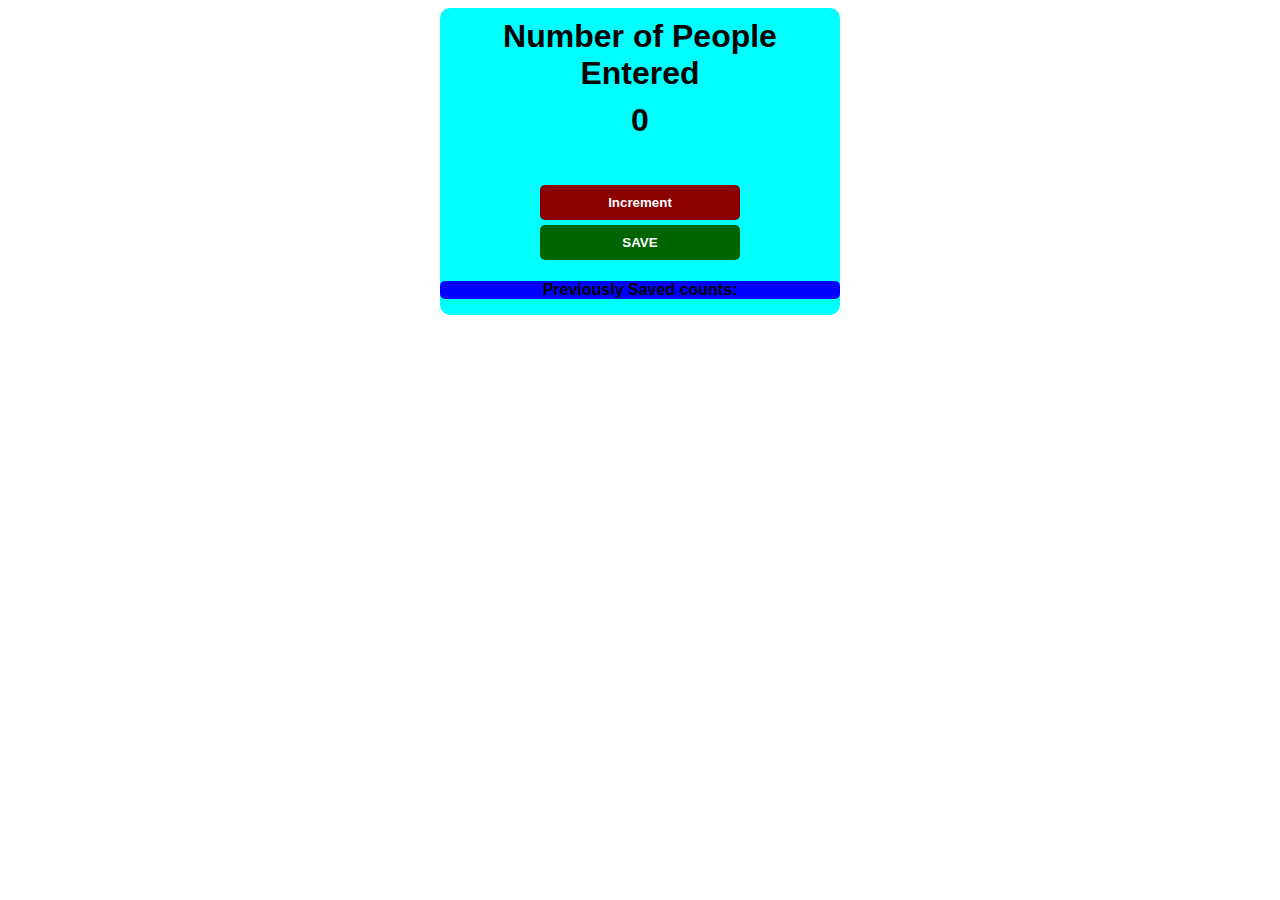
==== index.html @ 5dd5ef04 "Update and rename webapp.html to index.html" ====
<HTML>
    <head>
    <link rel="stylesheet" href="webapp.css">
    
    </head>
    <Body>
        <div class="container">
            <H1>Number of People Entered</H1>
            <H1 id="h1_count" ondblclick="onbutton()">0</H1>
            <br>
            <br>
            <button id="btn" onclick="onbutton()">Increment</button>
            <button id="save-btn" onclick="onSave()">SAVE</button>
            <P id="para-el">Previously Saved counts: </P>
            <script src="js_webapp.js"></script>
        </div>
    </Body>
</HTML>
---- webapp.css ----
body {
    background-image: url("station.jpg");
    background-size: cover;
    font-family: -apple-system, BlinkMacSystemFont, 'Segoe UI', Roboto, Oxygen, Ubuntu, Cantarell, 'Open Sans', 'Helvetica Neue', sans-serif;
    font-weight: bold;
    text-align: center;
}

h1 {
    margin-top: 10px;
    margin-bottom: 10px;
}

h2 {
    font-size: 50px;
    margin-top: 0;
    margin-bottom: 20px;
}

button {
    border: 8px;
    padding-top: 10px;
    padding-bottom: 10px;
    color: white;
    font-weight: bold;
    width: 200px;
    margin-bottom: 5px;
    border-radius: 5px;
}

.container{
    border: 5px;
    border-radius: 10px;
    background-color: aqua;
    align-self: auto;
    align-content: center;
    max-width: 400px;
    margin: auto;
}

#increment-btn {
    background: darkred;
}

#btn {
    background: darkred;
}

#save-btn {
    background: darkgreen;
}

#para-el{
    background: blue;
    border: 5px;
    border-radius: 5px;

}
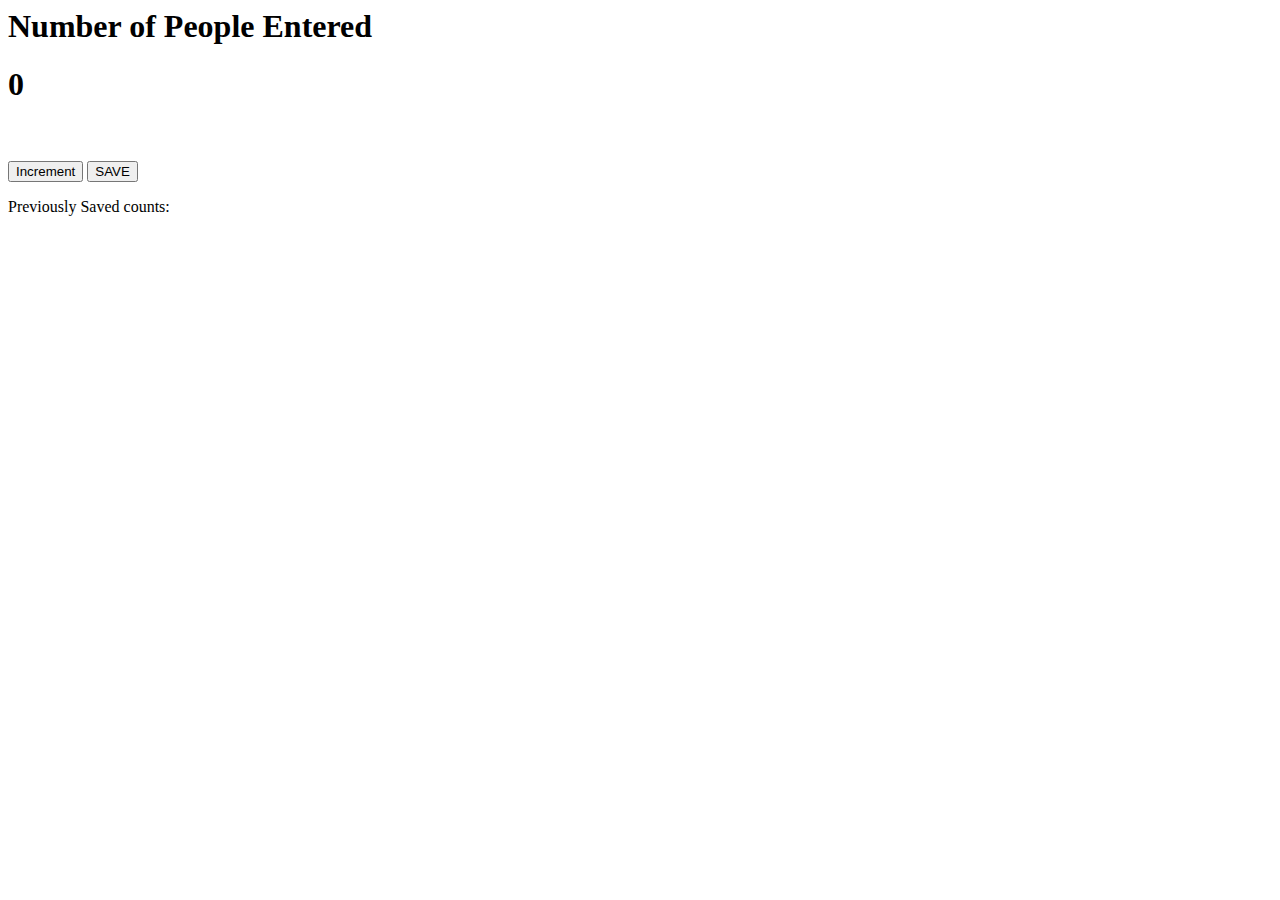
==== commit 547e44f4: "Update index.html" ====
--- a/index.html
+++ b/index.html
@@ -1,6 +1,6 @@
 <HTML>
     <head>
-    <link rel="stylesheet" href="webapp.css">
+    <link rel="stylesheet" href="https://github.com/kaushaltheguru/counter.git/webapp.css">
     
     </head>
     <Body>
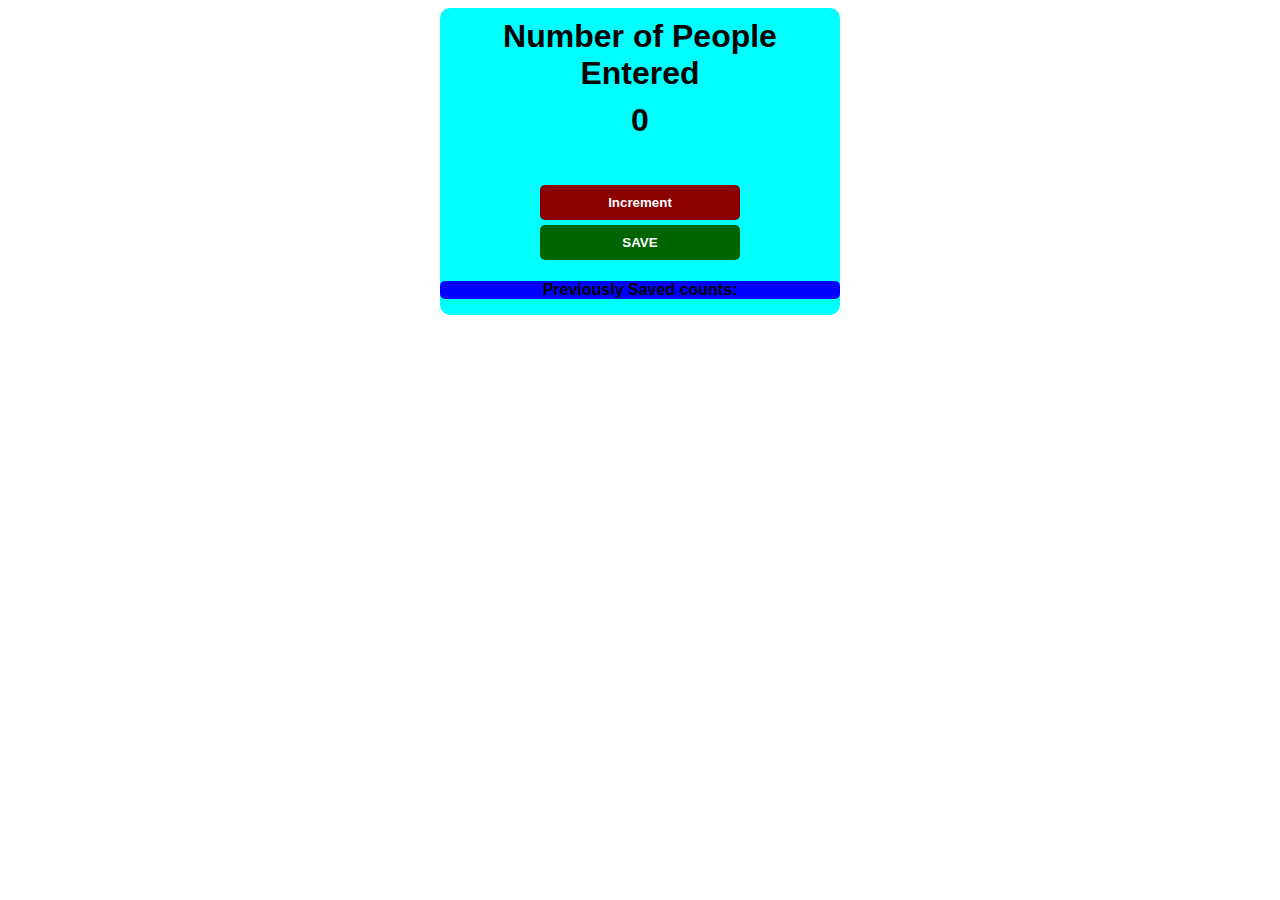
==== commit 197bba74: "Update index.html" ====
--- a/index.html
+++ b/index.html
@@ -1,6 +1,6 @@
 <HTML>
     <head>
-    <link rel="stylesheet" href="https://github.com/kaushaltheguru/counter.git/webapp.css">
+    <link rel="stylesheet" href="webapp.css">
     
     </head>
     <Body>
--- a/webapp.css
+++ b/webapp.css
@@ -0,0 +1,59 @@
+body {
+    background-image: url("station.jpg");
+    background-size: cover;
+    font-family: -apple-system, BlinkMacSystemFont, 'Segoe UI', Roboto, Oxygen, Ubuntu, Cantarell, 'Open Sans', 'Helvetica Neue', sans-serif;
+    font-weight: bold;
+    text-align: center;
+}
+
+h1 {
+    margin-top: 10px;
+    margin-bottom: 10px;
+}
+
+h2 {
+    font-size: 50px;
+    margin-top: 0;
+    margin-bottom: 20px;
+}
+
+button {
+    border: 8px;
+    padding-top: 10px;
+    padding-bottom: 10px;
+    color: white;
+    font-weight: bold;
+    width: 200px;
+    margin-bottom: 5px;
+    border-radius: 5px;
+}
+
+.container{
+    border: 5px;
+    border-radius: 10px;
+    background-color: aqua;
+    align-self: auto;
+    align-content: center;
+    max-width: 400px;
+    margin: auto;
+}
+
+#increment-btn {
+    background: darkred;
+}
+
+#btn {
+    background: darkred;
+}
+
+#save-btn {
+    background: darkgreen;
+}
+
+#para-el{
+    background: blue;
+    border: 5px;
+    border-radius: 5px;
+
+}
+
